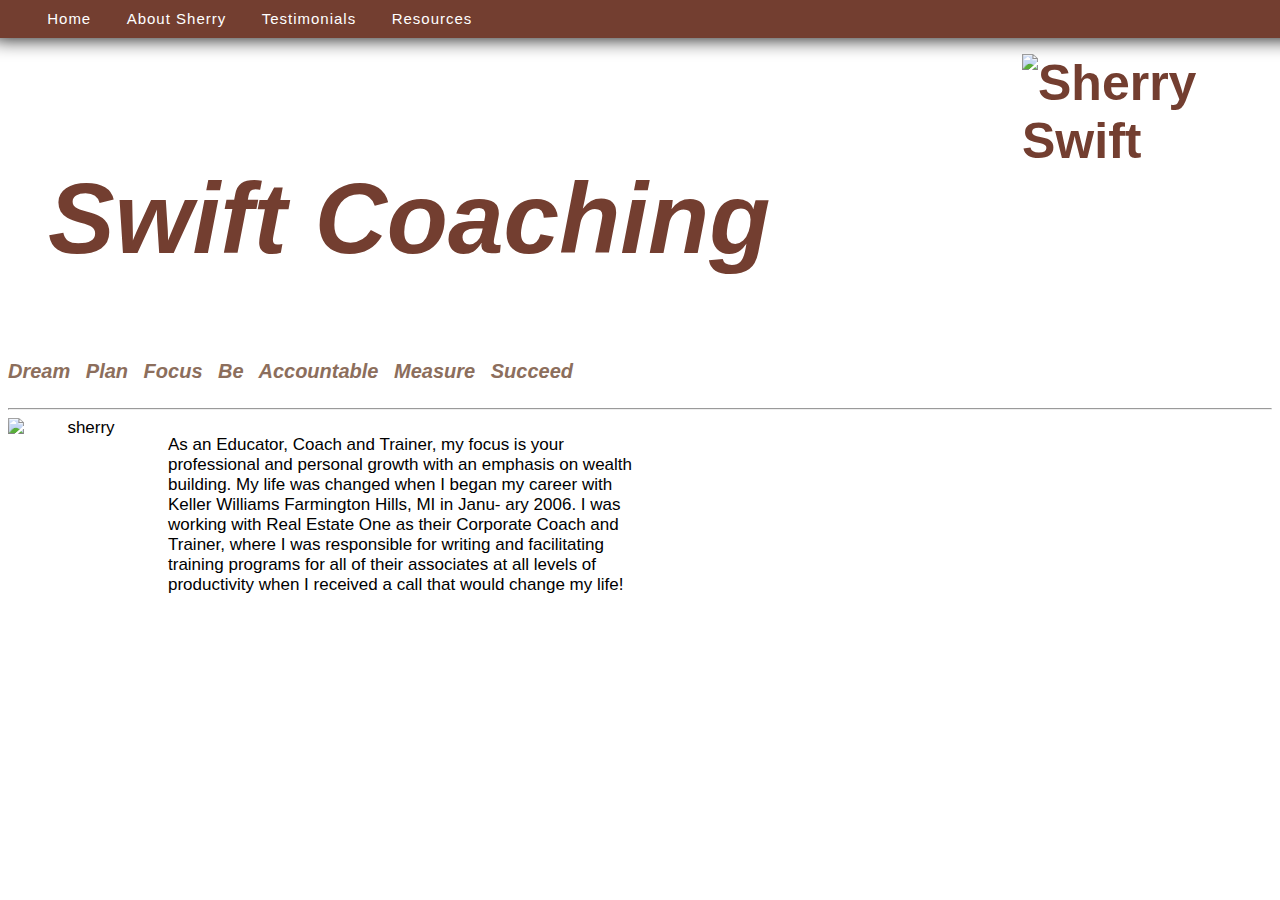
==== SwiftCoaching/index.html @ a9366fc1 "Reorganization" ====
<!DOCTYPE html PUBLIC "-//W3C//DTD XHTML 1.0 Transitional//EN" "http://www.w3.org/TR/xhtml1/DTD/xhtml1-transitional.dtd">
<html xmlns="http://www.w3.org/1999/xhtml">
<head>
	<link type="text/css" rel="stylesheet" href="Styles/Swift.css" />
    <link type="text/css" rel="stylesheet" href="jquery/css/cupertino/jquery-ui-1.8.22.custom.css" /> 
    <script type="text/javascript" language="javascript" src="jquery/js/jquery-1.7.2.min.js"></script> 
	<script type="text/javascript" language="javascript" src="jquery/js/jquery-ui-1.8.22.custom.min.js"></script> 
	<script type="text/javascript" language="javascript" src="script.js"></script> 
    
<meta http-equiv="Content-Type" content="text/html; charset=UTF-8" />
<title>Swift Coaching</title>
</head>

<body>
<div id="nav">
            	<ul>
					<li><a href="index.html">Home</a></li>
					<li><a href="#">About Sherry</a></li>
					<li><a href="Testimonials.html">Testimonials</a></li>
                    <li><a href="#">Resources</a></li>
				</ul>
            </div>

	
    	<div id="header">
        	<h1 class="headTitle" ><i>Swift Coaching</i></h1>
            <img class="headPic" alt="Sherry Swift" width="250" height="300" src="Styles/HeaderPic.jpg">
            <h2 class="dream">Dream Plan Focus Be Accountable Measure Succeed</h2>
        </div>
        	
            <div id="main">
            <hr />
            
            <div id="welcome">
            <img class="welcomeimage" alt="sherry" src="Styles/TestimonialPics/booksherry.tiff"/>
            <p class="welcometext">As an Educator, Coach and Trainer, my focus is your professional and personal growth with an emphasis on wealth building. 
My life was changed when I began my career with Keller Williams Farmington Hills, MI in Janu- ary 2006. I was working with Real Estate One as their Corporate Coach and Trainer, where I was responsible for writing and facilitating training programs for all of their associates at all levels of productivity when I received a call that would change my life! 
</p>
            </div>
            </div>
            
    
    
</body>
</html>
---- SwiftCoaching/Styles/Swift.css ----
@charset "UTF-8";
/* CSS Document */
body{
	/*background: #7084A1;
	/*background-image:url('red_texture.jpeg');*/
	font-family: sans-serif;
}

#container{
		min-height: 600px;
		width: 100%;
		box-shadow: 5px 5px 10px #000;
		margin-top: -1.25%;
		margin-left: auto;
		margin-right: auto;
		background-color:white;
	}

#header{
		height: 10%;
		background-repeat: no-repeat;
		background-size: 100% 400%;
		font-weight: bold;
		font-size: 50px;
		color: #733E30;
		padding-top: 0px;
		padding-left: 0px;
		background-color: white;
	}
#nav{
		width: 105%;
		font-family: sans-serif;
		box-shadow: 0px 0px 20px #000;
		margin-top: -1.25%;
		margin-right: -3%;
		margin-left: -1.25%;	
	}
	
#nav ul{
		background-color: #733E30;
		color: white;
		padding-top: 10px;
		padding-bottom: 10px;
		list-style-type: none;
		letter-spacing: 1px;
	}
	
#nav ul li{
	display: inline;
	font-size: 15px;
	}
	
#nav ul li a{
	text-decoration: none;
	padding-top: 10px;
	padding-bottom: 10px;
	padding-left: 15px;
	padding-right: 15px;
	color: white;
	}
	
#nav li a:hover{
	color: #8C7C77;
	}

#nav li a:active{
	color: black;
}
	
#main{
	height: 65%;
	font-size: 17px;
	font-family: sans-serif;
	text-align: center;
	width: 100%;
	float: right;
	}

#sidebar{
	height: 65%;
	width: 25%;
	font-size: 17px;
	font-family: sans-serif;
	text-align: center;
	float: left;
}

.headTitle{
	padding-top: 40px;
	padding-left: 40px;
	float: left;
}

.headPic{
	float: right;
}

.testimonial{
	font-size: 30px;
	font-style: italic;
	color: 	
}

#maintestimonials{
	width: 80%;
	margin-right: auto;
	margin-left: auto;
}

.dream{
	font-style: italic;
	color: #8C6E5C;
	word-spacing: 10px;
	font-size: 20px;
	float: left;
	
}

#welcome{
	width: 50%;
	float: left;
}

.welcomeimage{
	float: left;
	width: 150px;
	height:200px;
	padding-right: 10px;
}

.testimonialimage{
	width: 100px;
	height: 200px;
}

.welcometext{
	text-align: left;
	padding-left: 10px;
}
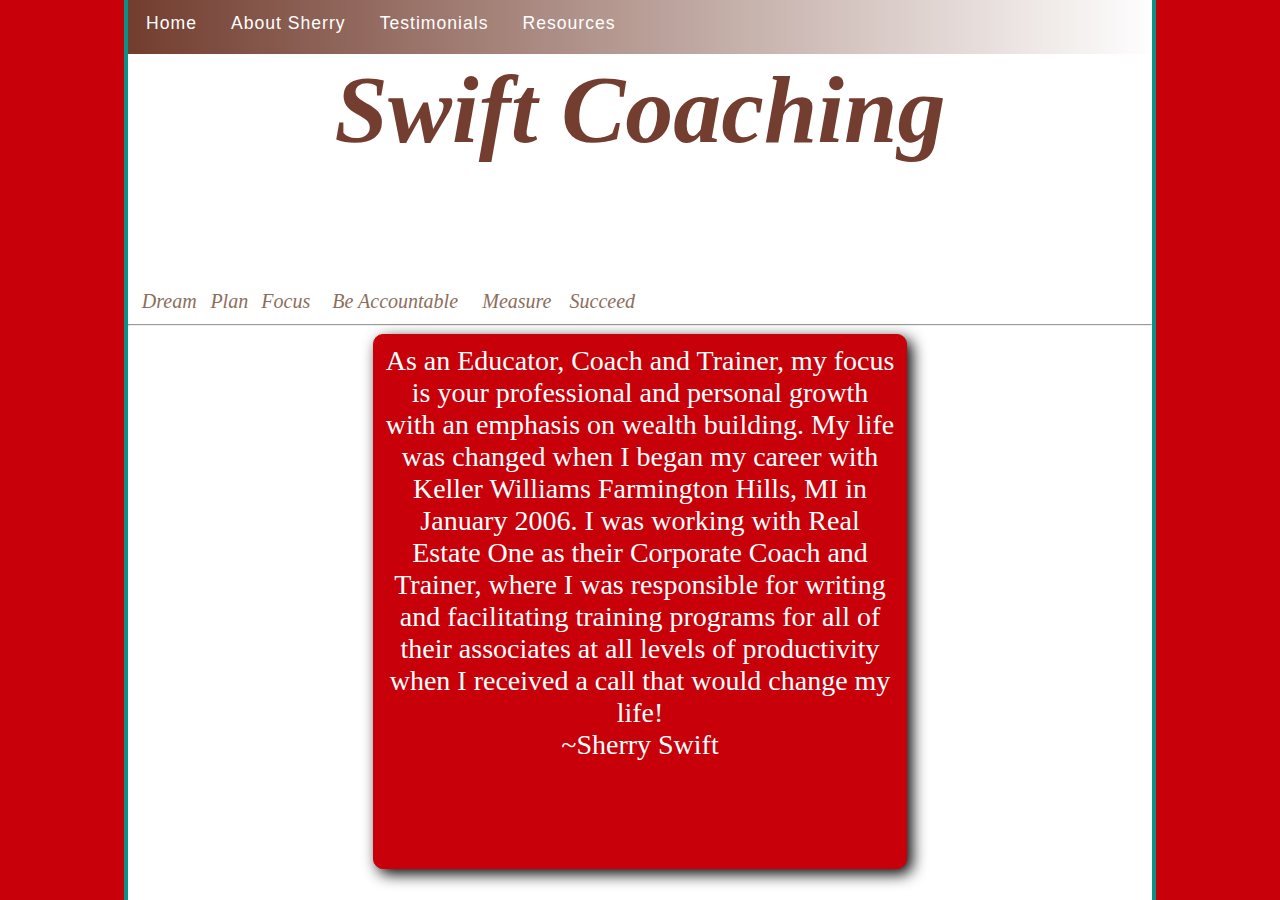
==== commit 876527e5: "Changes to Page Structure" ====
--- a/SwiftCoaching/index.html
+++ b/SwiftCoaching/index.html
@@ -12,34 +12,46 @@
 </head>
 
 <body>
+
+<div id="container">
+
 <div id="nav">
-            	<ul>
-					<li><a href="index.html">Home</a></li>
-					<li><a href="#">About Sherry</a></li>
-					<li><a href="Testimonials.html">Testimonials</a></li>
-                    <li><a href="#">Resources</a></li>
-				</ul>
-            </div>
+	<table>
+    	<tr>
+            <td><a href="index.html">Home</a></td>
+            <td><a href="#">About Sherry</a></td>
+            <td><a href="testimonials.html">Testimonials</a></td>
+            <td><a href="#">Resources</a></td>
+        </tr>
+	</table>
+</div>
 
-	
-    	<div id="header">
-        	<h1 class="headTitle" ><i>Swift Coaching</i></h1>
-            <img class="headPic" alt="Sherry Swift" width="250" height="300" src="Styles/HeaderPic.jpg">
-            <h2 class="dream">Dream Plan Focus Be Accountable Measure Succeed</h2>
-        </div>
-        	
-            <div id="main">
-            <hr />
-            
-            <div id="welcome">
-            <img class="welcomeimage" alt="sherry" src="Styles/TestimonialPics/booksherry.tiff"/>
-            <p class="welcometext">As an Educator, Coach and Trainer, my focus is your professional and personal growth with an emphasis on wealth building. 
-My life was changed when I began my career with Keller Williams Farmington Hills, MI in Janu- ary 2006. I was working with Real Estate One as their Corporate Coach and Trainer, where I was responsible for writing and facilitating training programs for all of their associates at all levels of productivity when I received a call that would change my life! 
-</p>
-            </div>
-            </div>
-            
-    
-    
+
+<div id="header">
+	<p><h1>Swift Coaching</h1></p>
+</div>
+
+<div id="motto">
+<table>
+	<tr>
+    	<td>Dream</td> 
+        <td>Plan</td>
+        <td>Focus</td>  
+        <td>Be Accountable</td>
+        <td>Measure</td>
+        <td>Succeed</td>
+    </tr>
+</table>
+</div>
+
+<hr />
+
+<div id="welcome">
+	<p>
+As an Educator, Coach and Trainer, my focus is your professional and personal growth with an emphasis on wealth building. My life was changed when I began my career with Keller Williams Farmington Hills, MI in January 2006. I was working with Real Estate One as their Corporate Coach and Trainer, where I was responsible for writing and facilitating training programs for all of their associates at all levels of productivity when I received a call that would change my life!<br /> ~Sherry Swift
+	</p>
+</div>
+
+</div>
 </body>
 </html>
--- a/SwiftCoaching/Styles/Swift.css
+++ b/SwiftCoaching/Styles/Swift.css
@@ -1,145 +1,138 @@
 @charset "UTF-8";
 /* CSS Document */
-body{
-	/*background: #7084A1;
-	/*background-image:url('red_texture.jpeg');*/
-	font-family: sans-serif;
+
+/*
+Colors:
+Main Brown = #733E30
+Grayer Brown = #8C7C77
+Lighter Brown = #8C6E5C
+Green = #0C9100
+C7000A
+
+*/
+
+
+html, body
+{
+	height: 100%;
+	width: 100%;
+	margin: auto;	
+	font-size: 100%;
+	font-family: 'Century Gothic' sans-serif;
+	background-color: #C7000A;
 }
 
-#container{
-		min-height: 600px;
-		width: 100%;
-		box-shadow: 5px 5px 10px #000;
-		margin-top: -1.25%;
-		margin-left: auto;
-		margin-right: auto;
-		background-color:white;
-	}
+#container
+{
+	height: 100%;
+	width: 80%;
+	margin: auto;
+	background-color: #FFF;
+	border-left: 4px solid #0C9188;
+	border-right: 4px solid #0C9188;
+}
 
-#header{
-		height: 10%;
-		background-repeat: no-repeat;
-		background-size: 100% 400%;
-		font-weight: bold;
-		font-size: 50px;
-		color: #733E30;
-		padding-top: 0px;
-		padding-left: 0px;
-		background-color: white;
-	}
-#nav{
-		width: 105%;
-		font-family: sans-serif;
-		box-shadow: 0px 0px 20px #000;
-		margin-top: -1.25%;
-		margin-right: -3%;
-		margin-left: -1.25%;	
-	}
+#nav
+{
+	height: 6%;
+	background-image: url(gradient.png);
+	background-size: 100% 100%;
+	width: 100%;
+	font-family: sans-serif;
+/*	box-shadow: 0px 0px 20px #000;*/
+	margin: auto;
+	z-index: 1;
+}
 	
-#nav ul{
-		background-color: #733E30;
-		color: white;
-		padding-top: 10px;
-		padding-bottom: 10px;
-		list-style-type: none;
-		letter-spacing: 1px;
-	}
+#nav table
+{
+	color: #FFF;
+	padding-top: 10px;
+	padding-bottom: 10px;
+	list-style-type: none;
+	letter-spacing: 1px;
+}
 	
-#nav ul li{
-	display: inline;
-	font-size: 15px;
-	}
-	
-#nav ul li a{
+#nav td a
+{
+	font-size: 110%;
 	text-decoration: none;
 	padding-top: 10px;
 	padding-bottom: 10px;
 	padding-left: 15px;
 	padding-right: 15px;
-	color: white;
-	}
+	color: #FFF;
+}
 	
-#nav li a:hover{
-	color: #8C7C77;
-	}
+#nav td a:hover
+{
+	color: #000;
+}
 
-#nav li a:active{
+#nav li a:active
+{
 	color: black;
 }
-	
-#main{
-	height: 65%;
-	font-size: 17px;
-	font-family: sans-serif;
+
+#header
+{
+	width: 100%;
+	height: 25%;
+	font-weight: bold;
+	font-style:italic;
+	margin: auto;
+	text-align:center;
+}
+
+#header p
+{
+	margin: auto;
+}
+
+#header h1
+{
+	color: #733E30;
+	font-size: 600%;
+	margin: auto;
+}
+
+#motto
+{
+	float: left;
+	width: 100%;
+	margin: auto;
+	font-style: italic;
+	color: #8C6E5C;
+	font-size: 125%;
+	height: 5%;
 	text-align: center;
-	width: 100%;
-	float: right;
-	}
+	padding-left: 5px;
+}
 
-#sidebar{
-	height: 65%;
-	width: 25%;
-	font-size: 17px;
-	font-family: sans-serif;
-	text-align: center;
+#motto table
+{
+	width: 50%;
+	height: 100%;
+	margin: auto;
 	float: left;
 }
 
-.headTitle{
-	padding-top: 40px;
-	padding-left: 40px;
-	float: left;
+#welcome
+{
+	background-color: #C7000A;
+	border: 1px solid #C70009;
+	color: #FFF;
+	border-radius: 10px;
+	width: 50%;
+	height: 57%;
+	margin: auto;
+	text-align: center;
+	font-size: 175%;
+	padding: 1%;
+	box-shadow: 5px 5px 15px #000;
 }
 
-.headPic{
-	float: right;
-}
-
-.testimonial{
-	font-size: 30px;
-	font-style: italic;
-	color: 	
-}
-
-#maintestimonials{
-	width: 80%;
-	margin-right: auto;
-	margin-left: auto;
-}
-
-.dream{
-	font-style: italic;
-	color: #8C6E5C;
-	word-spacing: 10px;
-	font-size: 20px;
-	float: left;
-	
-}
-
-#welcome{
-	width: 50%;
-	float: left;
-}
-
-.welcomeimage{
-	float: left;
-	width: 150px;
-	height:200px;
-	padding-right: 10px;
-}
-
-.testimonialimage{
-	width: 100px;
-	height: 200px;
-}
-
-.welcometext{
-	text-align: left;
-	padding-left: 10px;
-}
-
-	
-
-
-	
-	
+#welcome p 
+{
+	margin: auto;
+}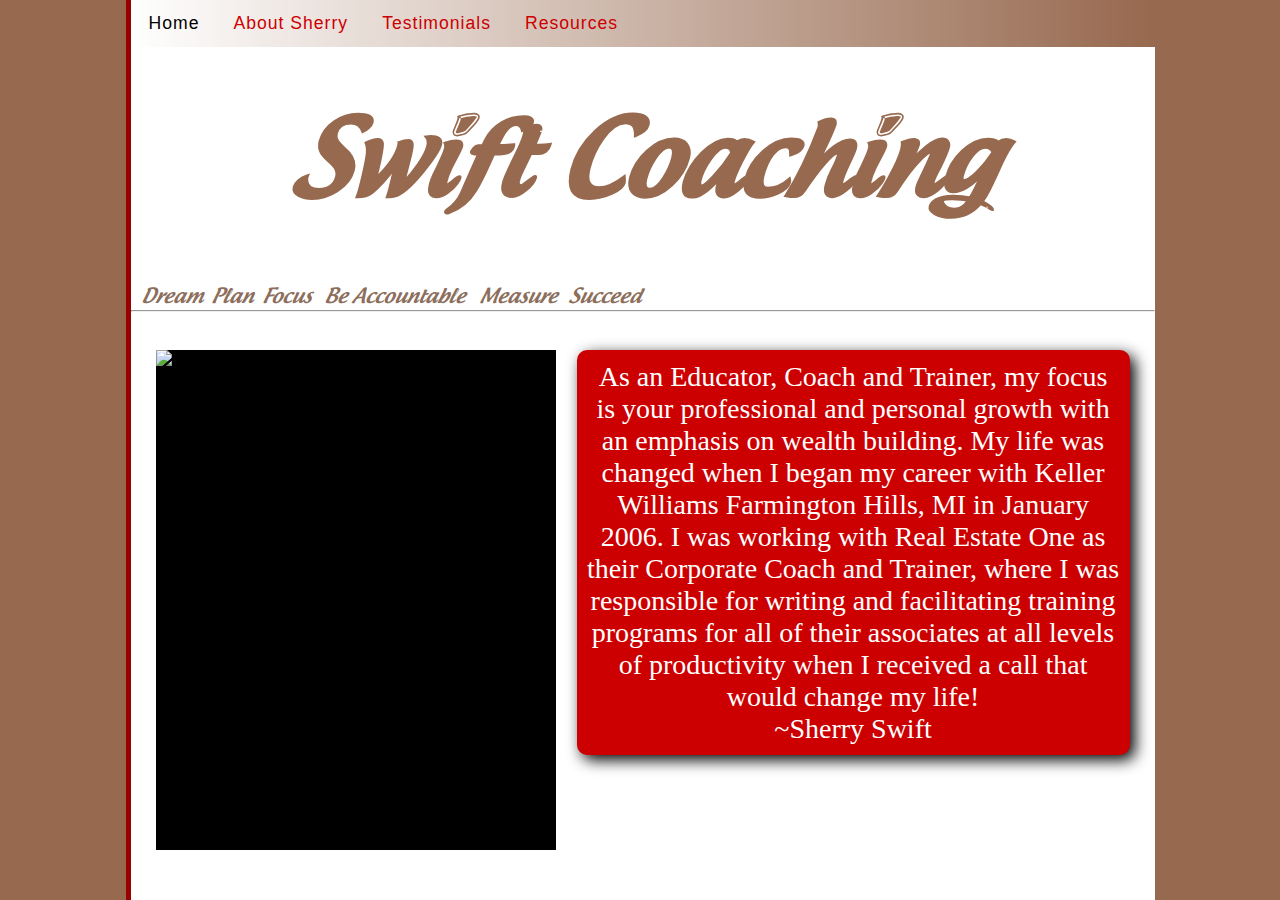
==== commit 2f5cd970: "Design Update" ====
--- a/SwiftCoaching/index.html
+++ b/SwiftCoaching/index.html
@@ -8,27 +8,36 @@
 	<script type="text/javascript" language="javascript" src="script.js"></script> 
     
 <meta http-equiv="Content-Type" content="text/html; charset=UTF-8" />
+<meta http-equiv="Pragma" content="no-cache"/>
 <title>Swift Coaching</title>
+
+<style>
+	#nav table tr td #home
+	{
+		color: #000;
+	}
+</style>
 </head>
 
 <body>
+
 
 <div id="container">
 
 <div id="nav">
 	<table>
     	<tr>
-            <td><a href="index.html">Home</a></td>
-            <td><a href="#">About Sherry</a></td>
-            <td><a href="testimonials.html">Testimonials</a></td>
-            <td><a href="#">Resources</a></td>
+            <td><a id="home" href="index.html">Home</a></td>
+            <td ><a id="about" href="#">About Sherry</a></td>
+            <td ><a id="testimonials" href="testimonials.html">Testimonials</a></td>
+            <td ><a id="resources" href="#">Resources</a></td>
         </tr>
 	</table>
 </div>
 
 
 <div id="header">
-	<p><h1>Swift Coaching</h1></p>
+	<a href="index.html"><p><h1>Swift Coaching</h1></p></a>
 </div>
 
 <div id="motto">
@@ -43,10 +52,15 @@
     </tr>
 </table>
 </div>
+<hr />
+<br />
+<br />
 
-<hr />
+<div id="sherry">
+<img src="Styles/HeaderPic.jpg" alt="Sherry Swift">
+</div>
 
-<div id="welcome">
+<div id="content">
 	<p>
 As an Educator, Coach and Trainer, my focus is your professional and personal growth with an emphasis on wealth building. My life was changed when I began my career with Keller Williams Farmington Hills, MI in January 2006. I was working with Real Estate One as their Corporate Coach and Trainer, where I was responsible for writing and facilitating training programs for all of their associates at all levels of productivity when I received a call that would change my life!<br /> ~Sherry Swift
 	</p>
--- a/SwiftCoaching/Styles/Swift.css
+++ b/SwiftCoaching/Styles/Swift.css
@@ -2,15 +2,34 @@
 /* CSS Document */
 
 /*
-Colors:
-Main Brown = #733E30
-Grayer Brown = #8C7C77
-Lighter Brown = #8C6E5C
-Green = #0C9100
-C7000A
+Colors
+Solid Brown: #733E30
+Grayer Brown: #8C7C77
+Lighter Brown: #8C6E5C
+Green: #0C9100
+Red: #CC0000
+Khaki: #CC9966
+Coffee: #97694F
+U of D Maroon: #990000
 
 */
 
+@font-face
+{
+	font-family: Gabriel Serif;
+	src:url(../Fonts/Gabriel%20Serif%20Bold.ttf);
+}
+
+@font-face
+{
+	font-family: Adrogyne;
+	src:url(../Fonts/Androgyne_TB.otf);	
+}
+
+a
+{
+	text-decoration: none;	
+}
 
 html, body
 {
@@ -18,30 +37,33 @@
 	width: 100%;
 	margin: auto;	
 	font-size: 100%;
-	font-family: 'Century Gothic' sans-serif;
-	background-color: #C7000A;
+	font-family:Adrogyne;
+	background-color: #97694F;
+	z-index: auto;
 }
 
 #container
 {
-	height: 100%;
+	min-height: 100%;
 	width: 80%;
 	margin: auto;
 	background-color: #FFF;
-	border-left: 4px solid #0C9188;
-	border-right: 4px solid #0C9188;
+	border-left: 5px solid #990000;
+	z-index: auto;
 }
 
 #nav
 {
 	height: 6%;
-	background-image: url(gradient.png);
-	background-size: 100% 100%;
 	width: 100%;
 	font-family: sans-serif;
 /*	box-shadow: 0px 0px 20px #000;*/
 	margin: auto;
-	z-index: 1;
+	background-image:url(swiftgradientright.png);
+	background-repeat: no-repeat;
+	background-size: 100% 100%;
+	z-index: auto;
+
 }
 	
 #nav table
@@ -61,7 +83,7 @@
 	padding-bottom: 10px;
 	padding-left: 15px;
 	padding-right: 15px;
-	color: #FFF;
+		color: #CC0000;
 }
 	
 #nav td a:hover
@@ -76,24 +98,18 @@
 
 #header
 {
+	height: 10%;
 	width: 100%;
-	height: 25%;
 	font-weight: bold;
 	font-style:italic;
 	margin: auto;
-	text-align:center;
-}
-
-#header p
-{
-	margin: auto;
+	text-align: center;
 }
 
 #header h1
 {
-	color: #733E30;
-	font-size: 600%;
-	margin: auto;
+	color: #97694F;
+	font-size: 650%;
 }
 
 #motto
@@ -117,22 +133,39 @@
 	float: left;
 }
 
-#welcome
+#sherry
 {
-	background-color: #C7000A;
-	border: 1px solid #C70009;
+	width: 400px;
+	height: 500px;
+	float: left;
+	margin: auto;
+	margin-left: 25px;
+	background-color: #000;
+}
+
+#sherry img
+{
+	width: 100%;
+}
+
+#content
+{
+	background-color: #CC0000;
 	color: #FFF;
 	border-radius: 10px;
-	width: 50%;
+	width: 52%;
 	height: 57%;
 	margin: auto;
 	text-align: center;
 	font-size: 175%;
 	padding: 1%;
 	box-shadow: 5px 5px 15px #000;
+	float: right;
+	margin-right: 25px;
 }
 
-#welcome p 
+#content p 
 {
+	font-family: 'Century Gothic', Sans Serif;
 	margin: auto;
 }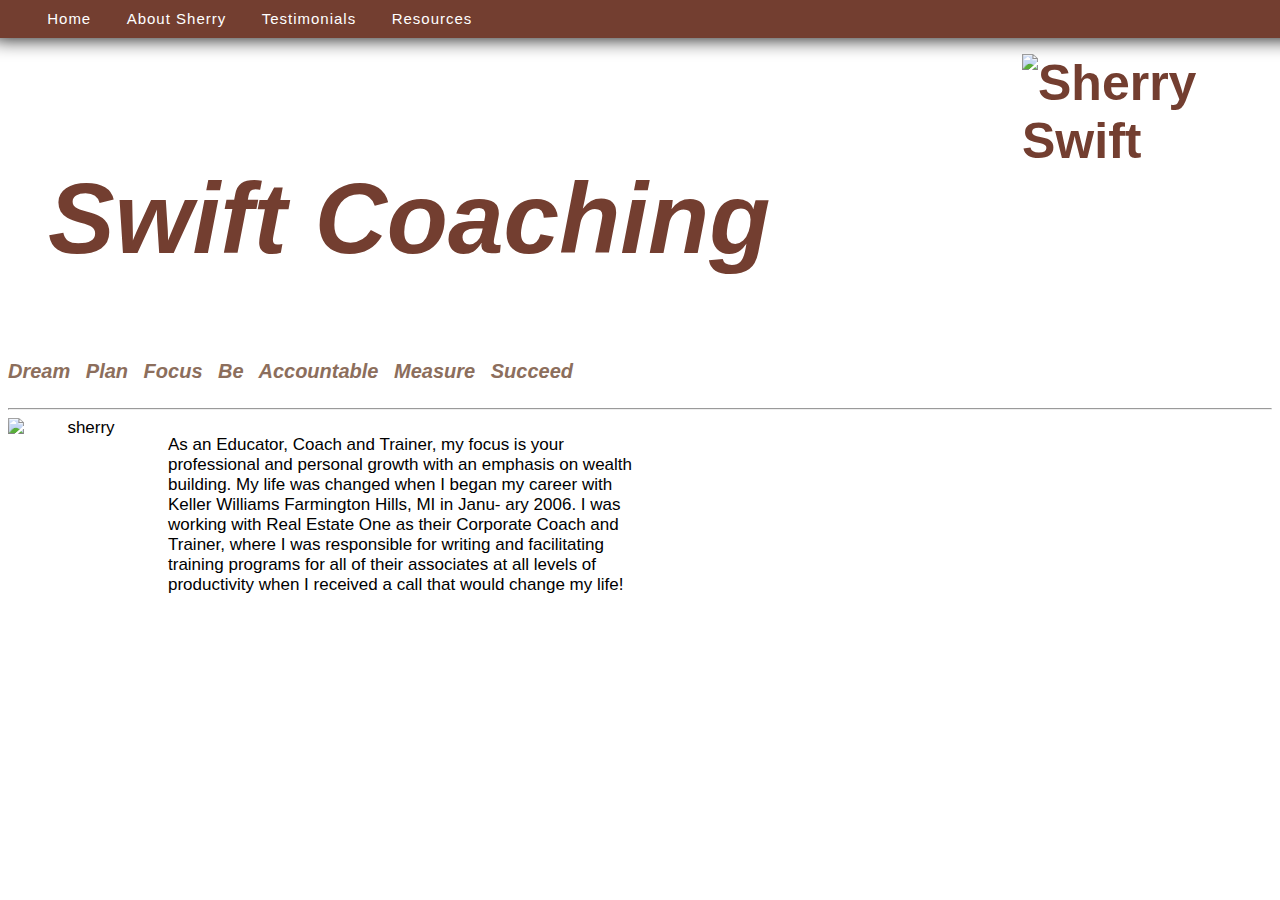
==== commit c892edcc: "Replaced New with Old" ====
--- a/SwiftCoaching/index.html
+++ b/SwiftCoaching/index.html
@@ -8,64 +8,38 @@
 	<script type="text/javascript" language="javascript" src="script.js"></script> 
     
 <meta http-equiv="Content-Type" content="text/html; charset=UTF-8" />
-<meta http-equiv="Pragma" content="no-cache"/>
 <title>Swift Coaching</title>
-
-<style>
-	#nav table tr td #home
-	{
-		color: #000;
-	}
-</style>
 </head>
 
 <body>
+<div id="nav">
+            	<ul>
+					<li><a href="index.html">Home</a></li>
+					<li><a href="#">About Sherry</a></li>
+					<li><a href="Testimonials.html">Testimonials</a></li>
+                    <li><a href="#">Resources</a></li>
+				</ul>
+            </div>
 
-
-<div id="container">
-
-<div id="nav">
-	<table>
-    	<tr>
-            <td><a id="home" href="index.html">Home</a></td>
-            <td ><a id="about" href="#">About Sherry</a></td>
-            <td ><a id="testimonials" href="testimonials.html">Testimonials</a></td>
-            <td ><a id="resources" href="#">Resources</a></td>
-        </tr>
-	</table>
-</div>
-
-
-<div id="header">
-	<a href="index.html"><p><h1>Swift Coaching</h1></p></a>
-</div>
-
-<div id="motto">
-<table>
-	<tr>
-    	<td>Dream</td> 
-        <td>Plan</td>
-        <td>Focus</td>  
-        <td>Be Accountable</td>
-        <td>Measure</td>
-        <td>Succeed</td>
-    </tr>
-</table>
-</div>
-<hr />
-<br />
-<br />
-
-<div id="sherry">
-<img src="Styles/HeaderPic.jpg" alt="Sherry Swift">
-</div>
-
-<div id="content">
-	<p>
-As an Educator, Coach and Trainer, my focus is your professional and personal growth with an emphasis on wealth building. My life was changed when I began my career with Keller Williams Farmington Hills, MI in January 2006. I was working with Real Estate One as their Corporate Coach and Trainer, where I was responsible for writing and facilitating training programs for all of their associates at all levels of productivity when I received a call that would change my life!<br /> ~Sherry Swift
-	</p>
-</div>
-
-</div>
+	
+    	<div id="header">
+        	<h1 class="headTitle" ><i>Swift Coaching</i></h1>
+            <img class="headPic" alt="Sherry Swift" width="250" height="300" src="Styles/HeaderPic.jpg">
+            <h2 class="dream">Dream Plan Focus Be Accountable Measure Succeed</h2>
+        </div>
+        	
+            <div id="main">
+            <hr />
+            
+            <div id="welcome">
+            <img class="welcomeimage" alt="sherry" src="Styles/TestimonialPics/booksherry.jpg"/>
+            <p class="welcometext">As an Educator, Coach and Trainer, my focus is your professional and personal growth with an emphasis on wealth building. 
+My life was changed when I began my career with Keller Williams Farmington Hills, MI in Janu- ary 2006. I was working with Real Estate One as their Corporate Coach and Trainer, where I was responsible for writing and facilitating training programs for all of their associates at all levels of productivity when I received a call that would change my life! 
+</p>
+            </div>
+            </div>
+            
+    
+    
 </body>
 </html>
--- a/SwiftCoaching/Styles/Swift.css
+++ b/SwiftCoaching/Styles/Swift.css
@@ -1,171 +1,145 @@
 @charset "UTF-8";
 /* CSS Document */
-
-/*
-Colors
-Solid Brown: #733E30
-Grayer Brown: #8C7C77
-Lighter Brown: #8C6E5C
-Green: #0C9100
-Red: #CC0000
-Khaki: #CC9966
-Coffee: #97694F
-U of D Maroon: #990000
-
-*/
-
-@font-face
-{
-	font-family: Gabriel Serif;
-	src:url(../Fonts/Gabriel%20Serif%20Bold.ttf);
+body{
+	/*background: #7084A1;
+	/*background-image:url('red_texture.jpeg');*/
+	font-family: sans-serif;
 }
 
-@font-face
-{
-	font-family: Adrogyne;
-	src:url(../Fonts/Androgyne_TB.otf);	
-}
+#container{
+		min-height: 600px;
+		width: 100%;
+		box-shadow: 5px 5px 10px #000;
+		margin-top: -1.25%;
+		margin-left: auto;
+		margin-right: auto;
+		background-color:white;
+	}
 
-a
-{
-	text-decoration: none;	
-}
-
-html, body
-{
-	height: 100%;
-	width: 100%;
-	margin: auto;	
-	font-size: 100%;
-	font-family:Adrogyne;
-	background-color: #97694F;
-	z-index: auto;
-}
-
-#container
-{
-	min-height: 100%;
-	width: 80%;
-	margin: auto;
-	background-color: #FFF;
-	border-left: 5px solid #990000;
-	z-index: auto;
-}
-
-#nav
-{
-	height: 6%;
-	width: 100%;
-	font-family: sans-serif;
-/*	box-shadow: 0px 0px 20px #000;*/
-	margin: auto;
-	background-image:url(swiftgradientright.png);
-	background-repeat: no-repeat;
-	background-size: 100% 100%;
-	z-index: auto;
-
-}
+#header{
+		height: 10%;
+		background-repeat: no-repeat;
+		background-size: 100% 400%;
+		font-weight: bold;
+		font-size: 50px;
+		color: #733E30;
+		padding-top: 0px;
+		padding-left: 0px;
+		background-color: white;
+	}
+#nav{
+		width: 105%;
+		font-family: sans-serif;
+		box-shadow: 0px 0px 20px #000;
+		margin-top: -1.25%;
+		margin-right: -3%;
+		margin-left: -1.25%;	
+	}
 	
-#nav table
-{
-	color: #FFF;
-	padding-top: 10px;
-	padding-bottom: 10px;
-	list-style-type: none;
-	letter-spacing: 1px;
-}
+#nav ul{
+		background-color: #733E30;
+		color: white;
+		padding-top: 10px;
+		padding-bottom: 10px;
+		list-style-type: none;
+		letter-spacing: 1px;
+	}
 	
-#nav td a
-{
-	font-size: 110%;
+#nav ul li{
+	display: inline;
+	font-size: 15px;
+	}
+	
+#nav ul li a{
 	text-decoration: none;
 	padding-top: 10px;
 	padding-bottom: 10px;
 	padding-left: 15px;
 	padding-right: 15px;
-		color: #CC0000;
+	color: white;
+	}
+	
+#nav li a:hover{
+	color: #8C7C77;
+	}
+
+#nav li a:active{
+	color: black;
 }
 	
-#nav td a:hover
-{
-	color: #000;
-}
+#main{
+	height: 65%;
+	font-size: 17px;
+	font-family: sans-serif;
+	text-align: center;
+	width: 100%;
+	float: right;
+	}
 
-#nav li a:active
-{
-	color: black;
-}
-
-#header
-{
-	height: 10%;
-	width: 100%;
-	font-weight: bold;
-	font-style:italic;
-	margin: auto;
+#sidebar{
+	height: 65%;
+	width: 25%;
+	font-size: 17px;
+	font-family: sans-serif;
 	text-align: center;
-}
-
-#header h1
-{
-	color: #97694F;
-	font-size: 650%;
-}
-
-#motto
-{
-	float: left;
-	width: 100%;
-	margin: auto;
-	font-style: italic;
-	color: #8C6E5C;
-	font-size: 125%;
-	height: 5%;
-	text-align: center;
-	padding-left: 5px;
-}
-
-#motto table
-{
-	width: 50%;
-	height: 100%;
-	margin: auto;
 	float: left;
 }
 
-#sherry
-{
-	width: 400px;
-	height: 500px;
+.headTitle{
+	padding-top: 40px;
+	padding-left: 40px;
 	float: left;
-	margin: auto;
-	margin-left: 25px;
-	background-color: #000;
 }
 
-#sherry img
-{
-	width: 100%;
+.headPic{
+	float: right;
 }
 
-#content
-{
-	background-color: #CC0000;
-	color: #FFF;
-	border-radius: 10px;
-	width: 52%;
-	height: 57%;
-	margin: auto;
-	text-align: center;
-	font-size: 175%;
-	padding: 1%;
-	box-shadow: 5px 5px 15px #000;
-	float: right;
-	margin-right: 25px;
+.testimonial{
+	font-size: 30px;
+	font-style: italic;
+	color: 	
 }
 
-#content p 
-{
-	font-family: 'Century Gothic', Sans Serif;
-	margin: auto;
-}+#maintestimonials{
+	width: 80%;
+	margin-right: auto;
+	margin-left: auto;
+}
+
+.dream{
+	font-style: italic;
+	color: #8C6E5C;
+	word-spacing: 10px;
+	font-size: 20px;
+	float: left;
+	
+}
+
+#welcome{
+	width: 50%;
+	float: left;
+}
+
+.welcomeimage{
+	float: left;
+	width: 150px;
+	height:200px;
+	padding-right: 10px;
+}
+
+.testimonialimage{
+	width: 100px;
+	height: 200px;
+}
+
+.welcometext{
+	text-align: left;
+	padding-left: 10px;
+}
+
+	
+
+
+	
+	
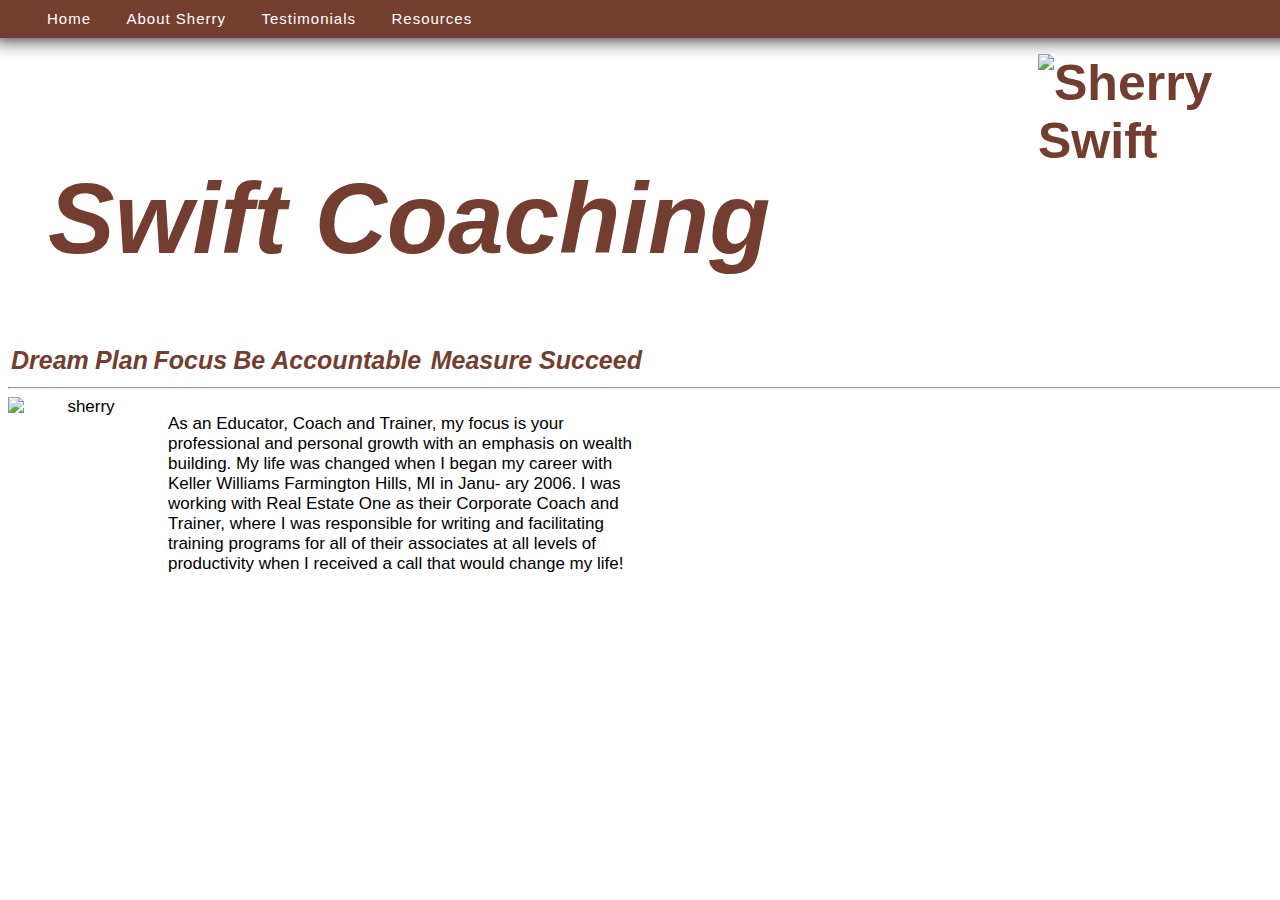
==== commit 5fadaef7: "Clean Up" ====
--- a/SwiftCoaching/index.html
+++ b/SwiftCoaching/index.html
@@ -13,33 +13,40 @@
 
 <body>
 <div id="nav">
-            	<ul>
-					<li><a href="index.html">Home</a></li>
-					<li><a href="#">About Sherry</a></li>
-					<li><a href="Testimonials.html">Testimonials</a></li>
-                    <li><a href="#">Resources</a></li>
-				</ul>
-            </div>
+	<ul>
+		<li><a href="index.html">Home</a></li>
+		<li><a href="#">About Sherry</a></li>
+		<li><a href="Testimonials.html">Testimonials</a></li>
+		<li><a href="#">Resources</a></li>
+	</ul>
+</div>
 
-	
-    	<div id="header">
-        	<h1 class="headTitle" ><i>Swift Coaching</i></h1>
-            <img class="headPic" alt="Sherry Swift" width="250" height="300" src="Styles/HeaderPic.jpg">
-            <h2 class="dream">Dream Plan Focus Be Accountable Measure Succeed</h2>
-        </div>
-        	
-            <div id="main">
-            <hr />
-            
-            <div id="welcome">
-            <img class="welcomeimage" alt="sherry" src="Styles/TestimonialPics/booksherry.jpg"/>
-            <p class="welcometext">As an Educator, Coach and Trainer, my focus is your professional and personal growth with an emphasis on wealth building. 
-My life was changed when I began my career with Keller Williams Farmington Hills, MI in Janu- ary 2006. I was working with Real Estate One as their Corporate Coach and Trainer, where I was responsible for writing and facilitating training programs for all of their associates at all levels of productivity when I received a call that would change my life! 
-</p>
-            </div>
-            </div>
-            
-    
-    
+
+<div id="header">
+	<h1>Swift Coaching</h1>
+	<img alt="Sherry Swift" width="250" height="300" src="Styles/HeaderPic.jpg">
+    <table id="motto">
+    	<tr>
+        	<td>Dream</td>
+            <td>Plan</td> 
+            <td>Focus</td> 
+            <td>Be Accountable</td> 
+            <td>Measure</td> 
+            <td>Succeed</td>
+        </tr>
+    </table>
+</div>
+
+<div id="main">
+<hr />
+    <div id="welcome">
+    	<img alt="sherry" src="Styles/TestimonialPics/booksherry.jpg"/>
+    	<p>As an Educator, Coach and Trainer, my focus is your professional and personal growth with an emphasis on wealth building. My life was changed when I began my career with Keller Williams Farmington Hills, MI in Janu- ary 2006. I was working with Real Estate One as their Corporate Coach and Trainer, where I was responsible for writing and facilitating training programs for all of their associates at all levels of productivity when I received a call that would change my life! 
+    	</p>
+    </div>
+</div>
+
+
+
 </body>
 </html>
--- a/SwiftCoaching/Styles/Swift.css
+++ b/SwiftCoaching/Styles/Swift.css
@@ -1,32 +1,25 @@
 @charset "UTF-8";
 /* CSS Document */
-body{
-	/*background: #7084A1;
-	/*background-image:url('red_texture.jpeg');*/
+
+/*
+Colors
+Solid Brown: #733E30
+Grayer Brown: #8C7C77
+Lighter Brown: #8C6E5C
+Green: #0C9100
+Red: #CC0000
+Khaki: #CC9966
+Coffee: #97694F
+U of D Maroon: #990000
+*/
+
+html body{
+	height: 100%;
+	width: 100%;
+	font-size: 100%;
 	font-family: sans-serif;
 }
 
-#container{
-		min-height: 600px;
-		width: 100%;
-		box-shadow: 5px 5px 10px #000;
-		margin-top: -1.25%;
-		margin-left: auto;
-		margin-right: auto;
-		background-color:white;
-	}
-
-#header{
-		height: 10%;
-		background-repeat: no-repeat;
-		background-size: 100% 400%;
-		font-weight: bold;
-		font-size: 50px;
-		color: #733E30;
-		padding-top: 0px;
-		padding-left: 0px;
-		background-color: white;
-	}
 #nav{
 		width: 105%;
 		font-family: sans-serif;
@@ -66,7 +59,44 @@
 #nav li a:active{
 	color: black;
 }
-	
+		
+#header{
+		height: 10%;
+		width: 100%;
+		font-weight: bold;
+		font-size: 50px;
+		color: #733E30;
+		padding-top: 0px;
+		padding-left: 0px;
+		background-color: white;
+	}
+
+#header h1{
+	padding-top: 40px;
+	padding-left: 40px;
+	float: left;
+	font-style: italic;
+}
+
+#header img{
+	float: right;
+}
+
+#header h2{
+	font-style: italic;
+	color: #8C6E5C;
+	word-spacing: 10px;
+	font-size: 20px;
+	float: left;
+}
+
+#motto
+{
+	width: 50%;
+	font-size:50%;
+	font-style: italic;
+}
+
 #main{
 	height: 65%;
 	font-size: 17px;
@@ -76,70 +106,26 @@
 	float: right;
 	}
 
-#sidebar{
-	height: 65%;
-	width: 25%;
-	font-size: 17px;
-	font-family: sans-serif;
-	text-align: center;
-	float: left;
-}
-
-.headTitle{
-	padding-top: 40px;
-	padding-left: 40px;
-	float: left;
-}
-
-.headPic{
-	float: right;
-}
-
-.testimonial{
-	font-size: 30px;
-	font-style: italic;
-	color: 	
-}
-
-#maintestimonials{
-	width: 80%;
-	margin-right: auto;
-	margin-left: auto;
-}
-
-.dream{
-	font-style: italic;
-	color: #8C6E5C;
-	word-spacing: 10px;
-	font-size: 20px;
-	float: left;
-	
-}
 
 #welcome{
 	width: 50%;
 	float: left;
 }
 
-.welcomeimage{
+#welcome img{
 	float: left;
 	width: 150px;
 	height:200px;
 	padding-right: 10px;
 }
 
-.testimonialimage{
-	width: 100px;
-	height: 200px;
-}
-
-.welcometext{
+#welcome p{
 	text-align: left;
 	padding-left: 10px;
 }
 
-	
-
-
-	
-	
+#testimonials{
+	width: 80%;
+	margin-right: auto;
+	margin-left: auto;
+}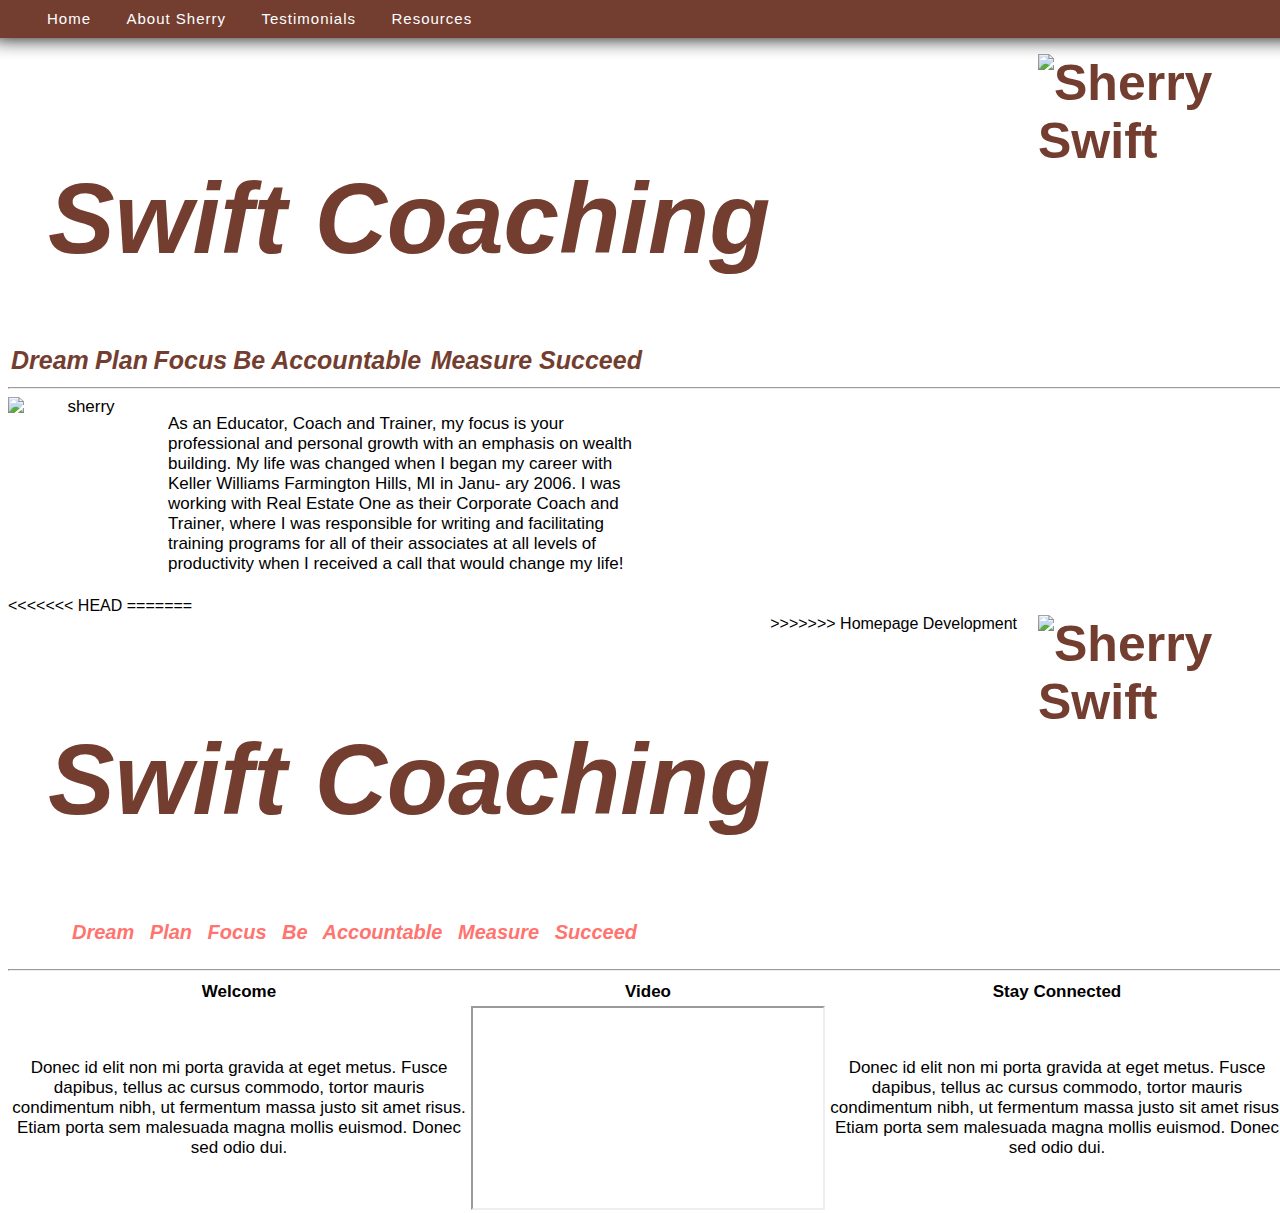
==== commit 2fff3816: "Homepage Development" ====
--- a/SwiftCoaching/index.html
+++ b/SwiftCoaching/index.html
@@ -48,5 +48,38 @@
 
 
 
+<<<<<<< HEAD
+=======
+	
+    	<div id="header">
+        	<h1 class="headTitle" ><i>Swift Coaching</i></h1>
+            <img class="headPic" alt="Sherry Swift" width="250" height="300" src="Styles/HeaderPic.jpg">
+            <h2 class="dream">Dream Plan Focus Be Accountable Measure Succeed</h2>
+        </div>
+        	
+            <div id="main">
+            <hr />
+            
+            <table class="indextable">
+            	<tr>
+                	<th>Welcome</th>
+                    <th>Video</th>
+                    <th>Stay Connected</th>
+            	</tr>
+            	<tr>
+                	<td>Donec id elit non mi porta gravida at eget metus. Fusce dapibus, tellus ac cursus commodo, tortor mauris condimentum nibh, ut fermentum massa justo sit amet risus. Etiam porta sem malesuada magna mollis euismod. Donec sed odio dui.
+
+</td>
+                    <td><iframe width="350" height="200"src="http://www.youtube.com/watch?v=5XLFLKlrj2Y"></iframe></td>
+                    <td>Donec id elit non mi porta gravida at eget metus. Fusce dapibus, tellus ac cursus commodo, tortor mauris condimentum nibh, ut fermentum massa justo sit amet risus. Etiam porta sem malesuada magna mollis euismod. Donec sed odio dui.
+
+</td>
+            	</tr>
+            </table>
+            </div>
+            
+    
+    
+>>>>>>> Homepage Development
 </body>
 </html>
--- a/SwiftCoaching/Styles/Swift.css
+++ b/SwiftCoaching/Styles/Swift.css
@@ -84,10 +84,17 @@
 
 #header h2{
 	font-style: italic;
-	color: #8C6E5C;
+	color: #FF746F;
 	word-spacing: 10px;
 	font-size: 20px;
 	float: left;
+<<<<<<< HEAD
+=======
+	text-align: center;
+	margin-left: 5%;
+	padding-top: -20%;
+	
+>>>>>>> Homepage Development
 }
 
 #motto
@@ -124,8 +131,20 @@
 	padding-left: 10px;
 }
 
+<<<<<<< HEAD
 #testimonials{
 	width: 80%;
 	margin-right: auto;
 	margin-left: auto;
-}+}
+=======
+.indextable{
+	width:100%;
+}
+
+	
+
+
+	
+	
+>>>>>>> Homepage Development
